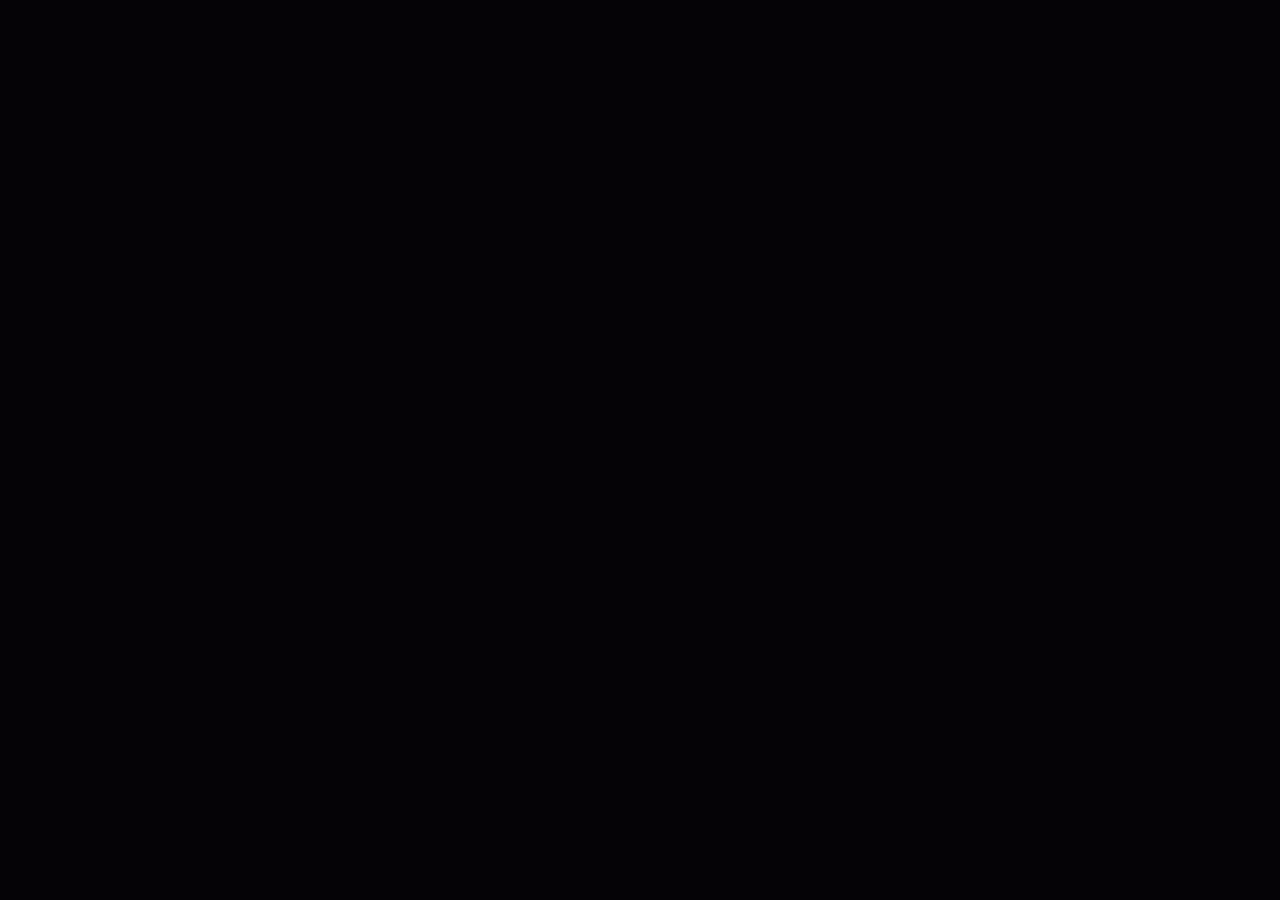
==== index.html @ a44e98d1 "feat: notifications push Firebase frontend" ====
<!DOCTYPE html>
<html lang="fr">
<head>
<meta charset="UTF-8">
<meta name="viewport" content="width=device-width, initial-scale=1.0, user-scalable=no">
<title>Mixte-Meet</title>
<meta name="theme-color" content="#E8317A">
<meta name="apple-mobile-web-app-capable" content="yes">
<meta name="apple-mobile-web-app-status-bar-style" content="black-translucent">
<meta name="apple-mobile-web-app-title" content="Mixte-Meet">
<meta name="application-name" content="Mixte-Meet">
<meta name="msapplication-TileColor" content="#E8317A">
<meta name="msapplication-TileImage" content="/icons/icon-144.png">

<!-- Open Graph / Partage réseaux sociaux -->
<meta property="og:type" content="website">
<meta property="og:title" content="Mixte-Meet — L'amour sans frontières">
<meta property="og:description" content="La plateforme de rencontre qui connecte l'Afrique avec le monde entier.">
<meta property="og:image" content="/icons/icon-512.png">
<meta name="twitter:card" content="summary_large_image">
<meta name="twitter:title" content="Mixte-Meet">
<meta name="twitter:image" content="/icons/icon-512.png">

<!-- Favicon -->
<link rel="icon" type="image/x-icon" href="/favicon.ico">
<link rel="icon" type="image/png" sizes="32x32" href="/icons/favicon-32.png">
<link rel="icon" type="image/png" sizes="16x16" href="/icons/favicon-16.png">
<link rel="apple-touch-icon" sizes="180x180" href="/icons/apple-touch.png">

<!-- PWA Manifest -->
<link rel="manifest" href="/manifest.json">
<link rel="preconnect" href="https://fonts.googleapis.com">
<link href="https://fonts.googleapis.com/css2?family=Playfair+Display:ital,wght@0,700;0,900;1,400&family=Outfit:wght@300;400;500;600;700&display=swap" rel="stylesheet">
<link rel="stylesheet" href="css/app.css?v=202604131226">
<link rel="stylesheet" href="css/components.css?v=202604131226">
</head>
<body>

  <!-- Loader -->
  <div id="app-loader">
    <div class="loader-logo">
      <svg width="56" height="56" viewBox="0 0 56 56" fill="none">
        <rect width="56" height="56" rx="16" fill="url(#lg)"/>
        <defs><linearGradient id="lg" x1="0" y1="0" x2="56" y2="56"><stop stop-color="#E8317A"/><stop offset="1" stop-color="#C41F65"/></linearGradient></defs>
        <path d="M28 36 C22 28, 8 26, 5 31 C2 36, 11 44, 23 39 C25.5 38, 27 37, 28 36Z" fill="white" opacity="0.9"/>
        <path d="M28 36 C24 30, 12 22, 8 25 C4 28, 10 38, 22 37 C25 37, 27 36.5, 28 36Z" fill="white" opacity="0.6"/>
        <path d="M28 36 C34 28, 48 26, 51 31 C54 36, 45 44, 33 39 C30.5 38, 29 37, 28 36Z" fill="black" opacity="0.85"/>
        <path d="M28 36 C32 30, 44 22, 48 25 C52 28, 46 38, 34 37 C31 37, 29 36.5, 28 36Z" fill="black" opacity="0.55"/>
        <ellipse cx="28" cy="36" rx="1.5" ry="3" fill="rgba(255,255,255,0.8)"/>
      </svg>
      <span>Mixte-Meet</span>
    </div>
    <div class="loader-spinner"></div>
  </div>

  <!-- Application -->
  <div id="app" class="hidden">

    <!-- Auth -->
    <div id="view-auth" class="view"></div>

    <!-- App -->
    <div id="view-app" class="view hidden">
      <nav class="bottom-nav" id="bottom-nav">
        <button class="nav-btn active" data-page="feed" onclick="App.navigate('feed')">
          <svg viewBox="0 0 24 24" fill="none" stroke="currentColor" stroke-width="2"><path d="M20.84 4.61a5.5 5.5 0 0 0-7.78 0L12 5.67l-1.06-1.06a5.5 5.5 0 0 0-7.78 7.78l1.06 1.06L12 21.23l7.78-7.78 1.06-1.06a5.5 5.5 0 0 0 0-7.78z"/></svg>
          <span>Découvrir</span>
        </button>
        <button class="nav-btn" data-page="matches" onclick="App.navigate('matches')">
          <svg viewBox="0 0 24 24" fill="none" stroke="currentColor" stroke-width="2"><path d="M21 15a2 2 0 0 1-2 2H7l-4 4V5a2 2 0 0 1 2-2h14a2 2 0 0 1 2 2z"/></svg>
          <span>Matchs</span>
          <span class="nav-badge hidden" id="badge-matches">0</span>
        </button>
        <button class="nav-btn" data-page="profile" onclick="App.navigate('profile')">
          <svg viewBox="0 0 24 24" fill="none" stroke="currentColor" stroke-width="2"><path d="M20 21v-2a4 4 0 0 0-4-4H8a4 4 0 0 0-4 4v2"/><circle cx="12" cy="7" r="4"/></svg>
          <span>Profil</span>
        </button>
        <button class="nav-btn" data-page="search" onclick="App.navigate('search')">
          <svg viewBox="0 0 24 24" fill="none" stroke="currentColor" stroke-width="2"><circle cx="11" cy="11" r="8"/><line x1="21" y1="21" x2="16.65" y2="16.65"/></svg>
          <span>Recherche</span>
        </button>
      </nav>

      <main id="main-content">
        <div id="page-feed"     class="page active"></div>
        <div id="page-matches"  class="page hidden"></div>
        <div id="page-chat"     class="page hidden"></div>
        <div id="page-profile"  class="page hidden"></div>
        <div id="page-settings" class="page hidden"></div>
        <div id="page-search"   class="page hidden"></div>
<div id="page-pricing" class="page hidden"></div>
      </main>
    </div>
  </div>

  <!-- Toast -->
  <div id="toast-container"></div>

  <!-- Modal -->
  <div id="modal-overlay" class="hidden" onclick="Modal.close()">
    <div id="modal-box" onclick="event.stopPropagation()">
      <div id="modal-content"></div>
    </div>
  </div>

  <!-- Scripts dans le bon ordre -->
  <script src="js/services/api.js?v=202604131226"></script>
  <script src="js/pages/search.js?v=202604131226"></script>
  <script src="js/services/auth.service.js?v=202604131226"></script>
  <script src="js/services/socket.js?v=202604131226"></script>
  <script src="js/utils.js?v=202604131226"></script>
  <script src="js/pages/auth.js?v=202604131226"></script>
  <script src="js/pages/feed.js?v=202604131226"></script>
  <script src="js/pages/matches.js?v=202604131226"></script>
  <script src="js/pages/chat.js?v=20260419"></script>
  <script src="js/pages/profile.js?v=202604131226"></script>
  <script src="js/pages/pricing.js?v=202604131226"></script>
  <script src="js/pages/videocall.js?v=20260418"></script>
  <script src="js/pages/voicemessage.js?v=20260418"></script>
  <script src="js/app.js?v=202604131226"></script>
</body>
</html>
---- css/app.css ----
/* ═══════════════════════════════════════════════
   MIXTE-MEET — CSS Principal
   app.css
═══════════════════════════════════════════════ */

:root {
  --pink:        #E8317A;
  --pink-light:  #FF6FAD;
  --pink-pale:   #FFF0F6;
  --pink-glow:   rgba(232,49,122,0.18);
  --black:       #0A080B;
  --dark:        #140F17;
  --charcoal:    #1E1723;
  --mid:         #2D2435;
  --surface:     #241C2B;
  --border:      rgba(255,255,255,0.08);
  --white:       #FFFFFF;
  --muted:       rgba(255,255,255,0.45);
  --text:        rgba(255,255,255,0.87);
  --gold:        #C9A84C;
  --green:       #22C55E;
  --red:         #EF4444;

  --radius-sm:   10px;
  --radius:      16px;
  --radius-lg:   24px;
  --radius-xl:   32px;

  --nav-h:       68px;
  --header-h:    60px;

  --ease:        cubic-bezier(0.22, 1, 0.36, 1);
  --ease-spring: cubic-bezier(0.34, 1.56, 0.64, 1);

  --shadow-pink: 0 8px 32px rgba(232,49,122,0.35);
  --shadow-lg:   0 20px 60px rgba(0,0,0,0.5);
}

*, *::before, *::after { box-sizing: border-box; margin: 0; padding: 0; }

html { height: 100%; }

body {
  height: 100%;
  font-family: 'Outfit', sans-serif;
  background: var(--dark);
  color: var(--text);
  -webkit-tap-highlight-color: transparent;
  -webkit-font-smoothing: antialiased;
}

/* Vue auth : scrollable */
#view-auth {
  min-height: 100%;
  overflow-y: auto;
  -webkit-overflow-scrolling: touch;
}

/* Vue app : fixe */
#view-app {
  height: 100%;
  overflow: hidden;
  display: flex;
  flex-direction: column;
}

/* ── LOADER ─────────────────────────────────── */
#app-loader {
  position: fixed;
  inset: 0;
  background: var(--dark);
  display: flex;
  flex-direction: column;
  align-items: center;
  justify-content: center;
  gap: 32px;
  z-index: 9999;
  transition: opacity 0.5s, transform 0.5s;
}
#app-loader.fade-out {
  opacity: 0;
  transform: scale(0.96);
  pointer-events: none;
}
.loader-logo {
  display: flex;
  flex-direction: column;
  align-items: center;
  gap: 12px;
}
.loader-logo span {
  font-family: 'Playfair Display', serif;
  font-size: 26px;
  font-weight: 700;
  color: var(--white);
}
.loader-spinner {
  width: 32px; height: 32px;
  border: 2.5px solid rgba(232,49,122,0.2);
  border-top-color: var(--pink);
  border-radius: 50%;
  animation: spin 0.8s linear infinite;
}
@keyframes spin { to { transform: rotate(360deg); } }

/* ── APP STRUCTURE ───────────────────────────── */
#app { height: 100%; }
.view { height: 100%; }
#view-auth { height: auto; min-height: 100%; overflow-y: auto; }
.hidden { display: none !important; }

#view-app {
  display: flex;
  flex-direction: column;
  height: 100%;
}

#main-content {
  flex: 1;
  overflow: hidden;
  position: relative;
}

.page {
  position: absolute;
  inset: 0;
  overflow-y: auto;
  overflow-x: hidden;
  -webkit-overflow-scrolling: touch;
  padding-bottom: var(--nav-h);
  animation: pageIn 0.3s var(--ease) both;
}
.page.hidden { display: none; }

@keyframes pageIn {
  from { opacity: 0; transform: translateY(8px); }
  to   { opacity: 1; transform: translateY(0); }
}

/* ── BOTTOM NAV ──────────────────────────────── */
.bottom-nav {
  height: var(--nav-h);
  background: rgba(20,15,23,0.95);
  backdrop-filter: blur(20px);
  -webkit-backdrop-filter: blur(20px);
  border-top: 1px solid var(--border);
  display: flex;
  align-items: stretch;
  padding: 0 8px;
  padding-bottom: env(safe-area-inset-bottom, 0);
  flex-shrink: 0;
  position: relative;
  z-index: 10;
}
.nav-btn {
  flex: 1;
  display: flex;
  flex-direction: column;
  align-items: center;
  justify-content: center;
  gap: 4px;
  background: none;
  border: none;
  cursor: pointer;
  color: var(--muted);
  transition: color 0.2s;
  padding: 8px;
  position: relative;
  border-radius: 12px;
}
.nav-btn svg { width: 22px; height: 22px; transition: transform 0.3s var(--ease-spring); }
.nav-btn span { font-size: 10px; font-weight: 500; letter-spacing: 0.3px; }
.nav-btn.active { color: var(--pink); }
.nav-btn.active svg { transform: scale(1.15); }
.nav-btn:active svg { transform: scale(0.9); }

.nav-badge {
  position: absolute;
  top: 6px; right: calc(50% - 18px);
  background: var(--pink);
  color: white;
  font-size: 9px;
  font-weight: 700;
  min-width: 16px; height: 16px;
  border-radius: 8px;
  display: flex; align-items: center; justify-content: center;
  padding: 0 4px;
}

/* ── PAGE HEADER ─────────────────────────────── */
.page-header {
  position: sticky;
  top: 0;
  height: var(--header-h);
  background: rgba(20,15,23,0.92);
  backdrop-filter: blur(20px);
  -webkit-backdrop-filter: blur(20px);
  border-bottom: 1px solid var(--border);
  display: flex;
  align-items: center;
  padding: 0 16px;
  gap: 12px;
  z-index: 5;
}
.page-header-title {
  font-family: 'Playfair Display', serif;
  font-size: 20px;
  font-weight: 700;
  flex: 1;
}
.page-header-logo {
  font-family: 'Playfair Display', serif;
  font-size: 20px;
  font-weight: 900;
  background: linear-gradient(135deg, var(--white), var(--pink-light));
  -webkit-background-clip: text;
  -webkit-text-fill-color: transparent;
  background-clip: text;
}
.header-btn {
  width: 38px; height: 38px;
  background: rgba(255,255,255,0.06);
  border: 1px solid var(--border);
  border-radius: 10px;
  display: flex; align-items: center; justify-content: center;
  cursor: pointer;
  font-size: 18px;
  transition: all 0.2s;
  color: var(--white);
  text-decoration: none;
  flex-shrink: 0;
}
.header-btn:active { transform: scale(0.92); background: rgba(255,255,255,0.1); }

/* ── TOAST ───────────────────────────────────── */
#toast-container {
  position: fixed;
  top: 20px; left: 50%;
  transform: translateX(-50%);
  z-index: 9998;
  display: flex;
  flex-direction: column;
  gap: 8px;
  width: min(360px, 90vw);
  pointer-events: none;
}
.toast {
  background: var(--surface);
  border: 1px solid var(--border);
  border-radius: 12px;
  padding: 12px 16px;
  font-size: 14px;
  font-weight: 500;
  display: flex;
  align-items: center;
  gap: 10px;
  box-shadow: 0 8px 24px rgba(0,0,0,0.4);
  animation: toastIn 0.4s var(--ease-spring) both;
  pointer-events: auto;
}
.toast.success { border-color: rgba(34,197,94,0.3); }
.toast.error   { border-color: rgba(239,68,68,0.3); }
.toast.info    { border-color: rgba(232,49,122,0.3); }
@keyframes toastIn { from { opacity:0; transform:translateY(-10px) scale(0.95); } to { opacity:1; transform:translateY(0) scale(1); } }
@keyframes toastOut { to { opacity:0; transform:translateY(-10px) scale(0.95); } }

/* ── MODAL ───────────────────────────────────── */
#modal-overlay {
  position: fixed;
  inset: 0;
  background: rgba(0,0,0,0.7);
  backdrop-filter: blur(8px);
  z-index: 500;
  display: flex;
  align-items: flex-end;
  justify-content: center;
  animation: fadeIn 0.25s;
}
#modal-box {
  background: var(--charcoal);
  border: 1px solid var(--border);
  border-radius: var(--radius-lg) var(--radius-lg) 0 0;
  width: 100%;
  max-width: 500px;
  max-height: 85vh;
  overflow-y: auto;
  animation: slideUp 0.35s var(--ease);
  padding-bottom: env(safe-area-inset-bottom, 16px);
}
@keyframes fadeIn  { from { opacity: 0; } }
@keyframes slideUp { from { transform: translateY(100%); } }

/* ── SCROLLBAR ───────────────────────────────── */
::-webkit-scrollbar { width: 4px; }
::-webkit-scrollbar-track { background: transparent; }
::-webkit-scrollbar-thumb { background: rgba(255,255,255,0.1); border-radius: 2px; }

/* ── MEDIA QUERIES ───────────────────────────── */
@media (min-width: 600px) {
  #app {
    max-width: 430px;
    margin: 0 auto;
    box-shadow: 0 0 80px rgba(0,0,0,0.8);
    border-left: 1px solid var(--border);
    border-right: 1px solid var(--border);
  }
  body { background: #050305; }
}

/* ── CONTINENT FILTER BUTTONS ─────────────────── */
.continent-btn {
  padding: 6px 14px;
  border-radius: 20px;
  border: none !important;
  outline: none !important;
  background: rgba(255,255,255,0.08);
  color: rgba(255,255,255,0.6);
  font-family: 'Outfit', sans-serif;
  font-size: 13px;
  font-weight: 500;
  cursor: pointer;
  white-space: nowrap;
  transition: all 0.2s;
  -webkit-appearance: none;
  appearance: none;
  box-shadow: none !important;
}
.continent-btn:focus {
  outline: none !important;
  border: none !important;
  box-shadow: none !important;
}
.continent-btn.active {
  background: linear-gradient(135deg, var(--pink), #C41F65);
  color: white;
  font-weight: 600;
}
---- css/components.css ----
/* ═══════════════════════════════════════════════
   MIXTE-MEET — CSS Composants
   components.css
═══════════════════════════════════════════════ */

/* ── BOUTONS ─────────────────────────────────── */
.btn {
  display: inline-flex;
  align-items: center;
  justify-content: center;
  gap: 8px;
  padding: 13px 24px;
  border-radius: 50px;
  font-family: 'Outfit', sans-serif;
  font-size: 15px;
  font-weight: 600;
  border: none;
  cursor: pointer;
  transition: all 0.25s var(--ease);
  text-decoration: none;
  white-space: nowrap;
  letter-spacing: 0.2px;
  -webkit-tap-highlight-color: transparent;
}
.btn:active { transform: scale(0.96); }
.btn-full { width: 100%; }

.btn-primary {
  background: linear-gradient(135deg, var(--pink) 0%, #C41F65 100%);
  color: var(--white);
  box-shadow: var(--shadow-pink);
}
.btn-primary:hover { box-shadow: 0 12px 40px rgba(232,49,122,0.5); transform: translateY(-1px); }

.btn-secondary {
  background: rgba(255,255,255,0.07);
  color: var(--white);
  border: 1px solid var(--border);
  backdrop-filter: blur(10px);
}
.btn-secondary:hover { background: rgba(255,255,255,0.12); }

.btn-ghost {
  background: transparent;
  color: var(--pink);
  font-weight: 500;
  padding: 10px 16px;
}

.btn-icon {
  width: 50px; height: 50px;
  padding: 0;
  border-radius: 50%;
  font-size: 20px;
}
.btn-icon-lg {
  width: 64px; height: 64px;
  font-size: 26px;
  box-shadow: var(--shadow-lg);
}

.btn-dislike { background: rgba(255,255,255,0.07); border: 1.5px solid rgba(255,255,255,0.12); color: white; }
.btn-like    { background: linear-gradient(135deg, var(--pink), #C41F65); box-shadow: var(--shadow-pink); }
.btn-super   { background: linear-gradient(135deg, #F59E0B, #D97706); box-shadow: 0 8px 28px rgba(245,158,11,0.4); }

.btn-dislike:active { transform: scale(0.88) rotate(-8deg); }
.btn-like:active    { transform: scale(0.88) rotate(8deg); }
.btn-super:active   { transform: scale(0.88); }

/* ── INPUTS ──────────────────────────────────── */
.input-group {
  display: flex;
  flex-direction: column;
  gap: 6px;
}
.input-label {
  font-size: 13px;
  font-weight: 500;
  color: var(--muted);
  letter-spacing: 0.3px;
}
.input-field {
  width: 100%;
  padding: 14px 16px;
  background: rgba(255,255,255,0.05);
  border: 1.5px solid var(--border);
  border-radius: var(--radius-sm);
  color: var(--white);
  font-family: 'Outfit', sans-serif;
  font-size: 15px;
  outline: none;
  transition: border-color 0.2s, background 0.2s;
  -webkit-appearance: none;
}
.input-field::placeholder { color: rgba(255,255,255,0.25); }
.input-field:focus {
  border-color: rgba(232,49,122,0.6);
  background: rgba(232,49,122,0.05);
}
.input-field.error { border-color: rgba(239,68,68,0.6); }

.input-icon-wrap { position: relative; }
.input-icon-wrap .input-field { padding-left: 42px; }
.input-icon-wrap .input-icon {
  position: absolute;
  left: 14px; top: 50%;
  transform: translateY(-50%);
  font-size: 17px;
  pointer-events: none;
}

.input-error {
  font-size: 12px;
  color: var(--red);
  margin-top: 4px;
}

select.input-field option { background: var(--charcoal); }

/* ── CARTES PROFIL ───────────────────────────── */
.profile-card {
  position: relative;
  border-radius: var(--radius-xl);
  overflow: hidden;
  background: var(--charcoal);
  border: 1px solid var(--border);
  user-select: none;
  touch-action: none;
  will-change: transform;
  transition: box-shadow 0.2s;
}
.profile-card-photo {
  width: 100%;
  aspect-ratio: 3/4;
  object-fit: cover;
  display: block;
  background: linear-gradient(135deg, #2D1F38, #7B3F6E, var(--pink));
}
.profile-card-photo-placeholder {
  width: 100%;
  aspect-ratio: 3/4;
  background: linear-gradient(160deg, #2D1F38 0%, #4A2060 40%, #7B3F6E 100%);
  display: flex;
  align-items: center;
  justify-content: center;
  font-size: 80px;
}
.profile-card-overlay {
  position: absolute;
  bottom: 0; left: 0; right: 0;
  background: linear-gradient(0deg, rgba(0,0,0,0.9) 0%, rgba(0,0,0,0.4) 60%, transparent 100%);
  padding: 24px 20px 20px;
}
.profile-card-name {
  font-family: 'Playfair Display', serif;
  font-size: 26px;
  font-weight: 700;
  margin-bottom: 4px;
}
.profile-card-meta {
  font-size: 14px;
  color: rgba(255,255,255,0.75);
  display: flex;
  align-items: center;
  gap: 8px;
  flex-wrap: wrap;
}
.profile-card-badge {
  background: rgba(232,49,122,0.25);
  border: 1px solid rgba(232,49,122,0.4);
  color: var(--pink-light);
  font-size: 11px;
  padding: 2px 8px;
  border-radius: 20px;
  font-weight: 500;
}

/* Indicateurs de swipe */
.swipe-label {
  position: absolute;
  top: 24px;
  padding: 8px 16px;
  border-radius: 8px;
  font-size: 22px;
  font-weight: 900;
  letter-spacing: 2px;
  border: 3px solid;
  opacity: 0;
  transition: opacity 0.1s;
  transform: rotate(-8deg);
  pointer-events: none;
}
.swipe-label.like  { right: 20px; color: var(--pink); border-color: var(--pink); transform: rotate(8deg); }
.swipe-label.nope  { left: 20px;  color: var(--red);  border-color: var(--red); }

/* ── MATCH CARD (liste) ──────────────────────── */
.match-item {
  display: flex;
  align-items: center;
  gap: 14px;
  padding: 14px 16px;
  cursor: pointer;
  transition: background 0.15s;
  border-radius: var(--radius-sm);
}
.match-item:active { background: rgba(255,255,255,0.04); }
.match-avatar {
  position: relative;
  width: 56px; height: 56px;
  border-radius: 50%;
  overflow: visible;
  flex-shrink: 0;
}
.match-avatar > div:first-child {
  width: 56px; height: 56px;
  border-radius: 50%;
  overflow: hidden;
}
.match-avatar img, .match-avatar-emoji {
  width: 100%; height: 100%;
  object-fit: cover;
  display: flex; align-items: center; justify-content: center;
  font-size: 32px;
  background: linear-gradient(135deg, #2D1F38, var(--pink));
}
.match-online-dot {
  position: absolute;
  bottom: 2px; right: 2px;
  width: 12px; height: 12px;
  background: var(--green);
  border: 2px solid var(--dark);
  border-radius: 50%;
}
.match-info { flex: 1; overflow: hidden; }
.match-name { font-size: 15px; font-weight: 600; margin-bottom: 3px; }
.match-preview { font-size: 13px; color: var(--muted); white-space: nowrap; overflow: hidden; text-overflow: ellipsis; }
.match-time { font-size: 11px; color: rgba(255,255,255,0.3); flex-shrink: 0; text-align: right; }
.match-unread-badge {
  background: var(--pink);
  color: white;
  font-size: 11px;
  font-weight: 700;
  min-width: 20px; height: 20px;
  border-radius: 10px;
  display: flex; align-items: center; justify-content: center;
  padding: 0 5px;
  flex-shrink: 0;
}

/* ── CHAT ────────────────────────────────────── */
.chat-messages {
  flex: 1;
  overflow-y: auto;
  padding: 16px;
  display: flex;
  flex-direction: column;
  gap: 10px;
}
.chat-message {
  display: flex;
  gap: 8px;
  max-width: 80%;
  animation: msgIn 0.3s var(--ease-spring) both;
}
@keyframes msgIn { from { opacity:0; transform:translateY(8px) scale(0.97); } }
.chat-message.sent  { align-self: flex-end; flex-direction: row-reverse; }
.chat-message.recv  { align-self: flex-start; }
.msg-avatar { width: 28px; height: 28px; border-radius: 50%; font-size: 16px; flex-shrink: 0; display: flex; align-items: center; justify-content: center; }
.msg-bubble {
  padding: 10px 14px;
  border-radius: 18px;
  font-size: 14px;
  line-height: 1.5;
  word-break: break-word;
}
.chat-message.sent  .msg-bubble { background: var(--pink); color: white; border-bottom-right-radius: 4px; }
.chat-message.recv  .msg-bubble { background: var(--surface); border: 1px solid var(--border); border-bottom-left-radius: 4px; }
.msg-time { font-size: 10px; color: rgba(255,255,255,0.3); margin-top: 4px; text-align: right; }
.chat-message.recv .msg-time { text-align: left; }

.chat-input-bar {
  display: flex;
  align-items: flex-end;
  gap: 10px;
  padding: 12px 14px;
  padding-bottom: max(12px, env(safe-area-inset-bottom));
  background: rgba(20,15,23,0.95);
  backdrop-filter: blur(20px);
  border-top: 1px solid var(--border);
  flex-shrink: 0;
}
.chat-input-field {
  flex: 1;
  padding: 11px 16px;
  background: var(--surface);
  border: 1.5px solid var(--border);
  border-radius: 22px;
  color: var(--white);
  font-family: 'Outfit', sans-serif;
  font-size: 14px;
  outline: none;
  resize: none;
  max-height: 120px;
  transition: border-color 0.2s;
}
.chat-input-field:focus { border-color: rgba(232,49,122,0.5); }
.chat-send-btn {
  width: 42px; height: 42px;
  background: var(--pink);
  border: none;
  border-radius: 50%;
  color: white;
  font-size: 18px;
  cursor: pointer;
  display: flex; align-items: center; justify-content: center;
  flex-shrink: 0;
  transition: all 0.2s;
  box-shadow: 0 4px 14px rgba(232,49,122,0.4);
}
.chat-send-btn:active { transform: scale(0.9); }
.typing-indicator {
  display: flex; align-items: center; gap: 4px;
  padding: 10px 14px;
  background: var(--surface);
  border: 1px solid var(--border);
  border-radius: 18px;
  width: fit-content;
}
.typing-dot { width: 6px; height: 6px; background: var(--muted); border-radius: 50%; animation: typingBounce 1.2s infinite; }
.typing-dot:nth-child(2) { animation-delay: 0.2s; }
.typing-dot:nth-child(3) { animation-delay: 0.4s; }
@keyframes typingBounce { 0%,60%,100%{ transform:translateY(0); } 30%{ transform:translateY(-5px); } }

/* ── BADGES ──────────────────────────────────── */
.badge { display: inline-flex; align-items: center; gap: 4px; padding: 3px 10px; border-radius: 20px; font-size: 11px; font-weight: 600; }
.badge-verified { background: rgba(34,197,94,0.15); color: #4ADE80; }
.badge-premium  { background: rgba(201,168,76,0.15); color: var(--gold); }
.badge-pink     { background: rgba(232,49,122,0.15); color: var(--pink-light); }
.badge-online   { background: rgba(34,197,94,0.15); color: #4ADE80; }

/* ── SÉPARATEUR ──────────────────────────────── */
.divider {
  display: flex; align-items: center; gap: 14px;
  color: rgba(255,255,255,0.2); font-size: 12px;
  margin: 8px 0;
}
.divider::before, .divider::after { content:''; flex:1; height:1px; background: var(--border); }

/* ── PROFIL AVATAR ───────────────────────────── */
.avatar-upload {
  position: relative;
  width: 100px; height: 100px;
  margin: 0 auto;
  cursor: pointer;
}
.avatar-img {
  width: 100%; height: 100%;
  border-radius: 50%;
  object-fit: cover;
  border: 3px solid rgba(232,49,122,0.4);
  background: var(--surface);
  display: flex; align-items: center; justify-content: center;
  font-size: 48px;
}
.avatar-edit-btn {
  position: absolute;
  bottom: 0; right: 0;
  width: 30px; height: 30px;
  background: var(--pink);
  border-radius: 50%;
  display: flex; align-items: center; justify-content: center;
  font-size: 14px;
  border: 2px solid var(--dark);
}

/* ── STAT CARDS ──────────────────────────────── */
.stat-cards {
  display: grid;
  grid-template-columns: repeat(3, 1fr);
  gap: 10px;
}
.stat-card {
  background: var(--surface);
  border: 1px solid var(--border);
  border-radius: var(--radius-sm);
  padding: 14px 10px;
  text-align: center;
}
.stat-card-n { font-family: 'Playfair Display', serif; font-size: 24px; font-weight: 700; color: var(--pink); }
.stat-card-l { font-size: 11px; color: var(--muted); margin-top: 3px; }

/* ── SECTION TITLE ───────────────────────────── */
.section-head { padding: 20px 16px 12px; }
.section-head h3 { font-size: 16px; font-weight: 600; }
.section-head p  { font-size: 13px; color: var(--muted); margin-top: 3px; }

/* ── SWITCH TOGGLE ───────────────────────────── */
.toggle-row {
  display: flex;
  align-items: center;
  justify-content: space-between;
  padding: 14px 0;
  border-bottom: 1px solid var(--border);
}
.toggle-label { font-size: 14px; font-weight: 500; }
.toggle-desc  { font-size: 12px; color: var(--muted); margin-top: 2px; }
.toggle {
  width: 44px; height: 26px;
  background: var(--surface);
  border: 1.5px solid var(--border);
  border-radius: 13px;
  cursor: pointer;
  position: relative;
  transition: all 0.3s;
  flex-shrink: 0;
}
.toggle.on { background: var(--pink); border-color: var(--pink); }
.toggle::after {
  content:'';
  position: absolute;
  width: 18px; height: 18px;
  background: white;
  border-radius: 50%;
  top: 3px; left: 3px;
  transition: transform 0.3s var(--ease-spring);
  box-shadow: 0 2px 6px rgba(0,0,0,0.3);
}
.toggle.on::after { transform: translateX(18px); }

/* ── SETTINGS ROW ────────────────────────────── */
.settings-row {
  display: flex;
  align-items: center;
  gap: 14px;
  padding: 16px;
  cursor: pointer;
  transition: background 0.15s;
  border-radius: var(--radius-sm);
}
.settings-row:active { background: rgba(255,255,255,0.04); }
.settings-icon { font-size: 20px; width: 28px; text-align: center; flex-shrink: 0; }
.settings-text { flex: 1; }
.settings-text span { font-size: 15px; font-weight: 500; display: block; }
.settings-text small { font-size: 12px; color: var(--muted); }
.settings-arrow { color: var(--muted); font-size: 18px; }

/* ── EMPTY STATE ─────────────────────────────── */
.empty-state {
  display: flex;
  flex-direction: column;
  align-items: center;
  justify-content: center;
  padding: 60px 32px;
  text-align: center;
  gap: 14px;
}
.empty-state-icon { font-size: 56px; opacity: 0.6; }
.empty-state h3 { font-family: 'Playfair Display', serif; font-size: 20px; font-weight: 700; }
.empty-state p  { font-size: 14px; color: var(--muted); line-height: 1.6; }

/* ── FILTER CHIP ─────────────────────────────── */
.filter-chips { display: flex; gap: 8px; overflow-x: auto; padding: 0 16px 8px; scrollbar-width: none; }
.filter-chips::-webkit-scrollbar { display: none; }
.filter-chip {
  padding: 7px 16px;
  border-radius: 20px;
  font-size: 13px;
  font-weight: 500;
  border: 1.5px solid var(--border);
  background: transparent;
  color: var(--muted);
  cursor: pointer;
  white-space: nowrap;
  transition: all 0.2s;
  flex-shrink: 0;
}
.filter-chip.active {
  background: rgba(232,49,122,0.15);
  border-color: rgba(232,49,122,0.4);
  color: var(--pink-light);
}

/* ── COUNTRY FLAG ────────────────────────────── */
.flag { font-size: 16px; line-height: 1; }

/* ── PROGRESS BAR ────────────────────────────── */
.progress-bar { width: 100%; height: 4px; background: var(--border); border-radius: 2px; overflow: hidden; }
.progress-bar-fill { height: 100%; background: linear-gradient(90deg, var(--pink), var(--pink-light)); border-radius: 2px; transition: width 0.5s var(--ease); }

/* ── ONBOARDING STEP ─────────────────────────── */
.onboarding-step {
  min-height: 100vh;
  display: flex;
  flex-direction: column;
  padding: 0 0 24px;
}
.onboarding-content {
  flex: 1;
  padding: 32px 24px;
  overflow-y: auto;
}
.onboarding-title {
  font-family: 'Playfair Display', serif;
  font-size: 28px;
  font-weight: 700;
  line-height: 1.2;
  margin-bottom: 8px;
}
.onboarding-title em { font-style: italic; color: var(--pink-light); }
.onboarding-desc { font-size: 15px; color: var(--muted); line-height: 1.6; margin-bottom: 32px; }

.option-grid { display: grid; grid-template-columns: repeat(2, 1fr); gap: 10px; }
.option-card {
  padding: 16px 14px;
  background: var(--surface);
  border: 1.5px solid var(--border);
  border-radius: var(--radius);
  cursor: pointer;
  transition: all 0.2s;
  text-align: center;
}
.option-card:active { transform: scale(0.97); }
.option-card.selected { background: rgba(232,49,122,0.12); border-color: rgba(232,49,122,0.5); }
.option-card-icon { font-size: 28px; margin-bottom: 8px; }
.option-card-label { font-size: 14px; font-weight: 500; }

.match-name { font-size:15px; font-weight:600; color:white !important; }
.match-preview { font-size:13px; color:var(--muted); }
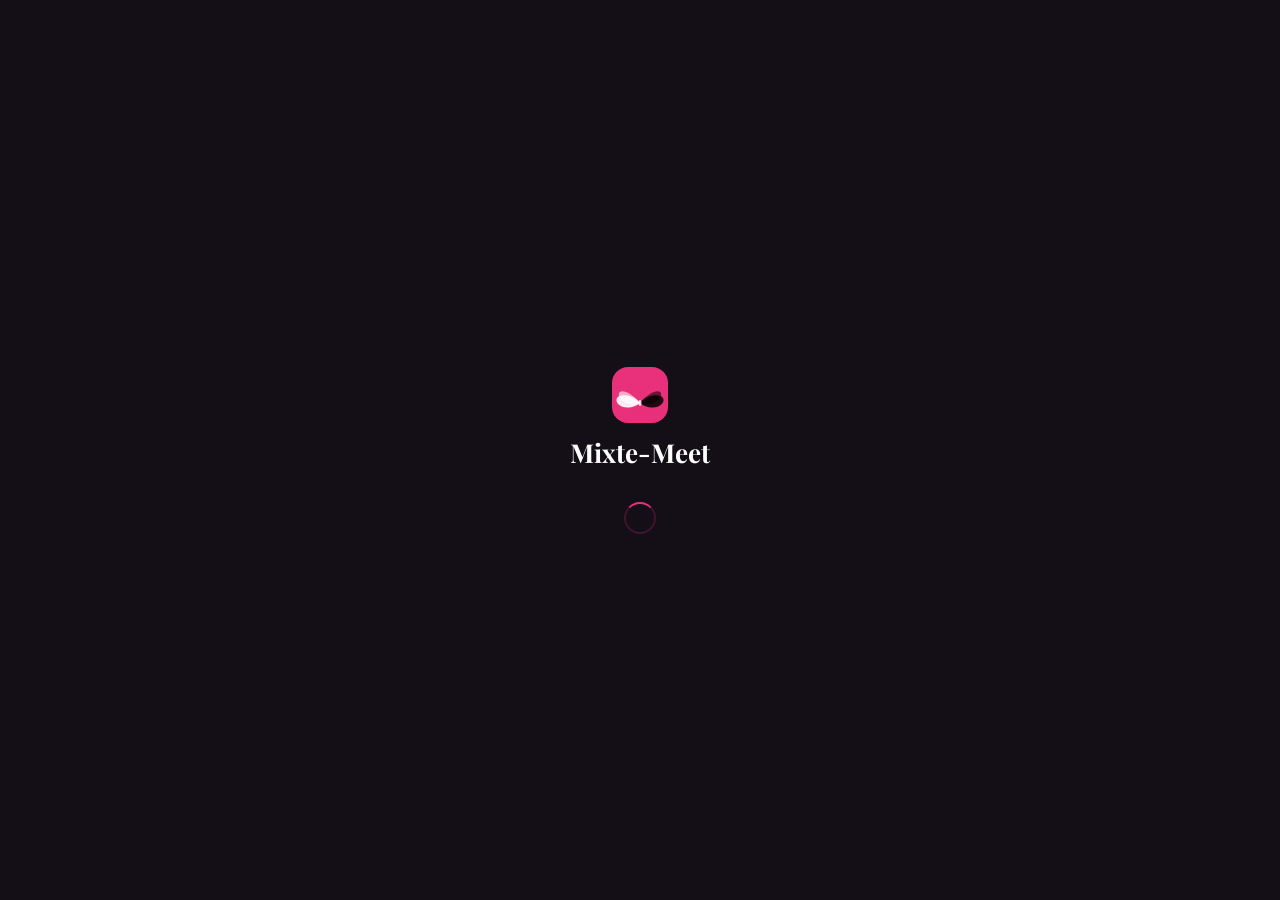
==== commit 9729cf04: "fix: index.html complet - stories, menu drawer, versions cache" ====
--- a/index.html
+++ b/index.html
@@ -11,8 +11,6 @@
 <meta name="application-name" content="Mixte-Meet">
 <meta name="msapplication-TileColor" content="#E8317A">
 <meta name="msapplication-TileImage" content="/icons/icon-144.png">
-
-<!-- Open Graph / Partage réseaux sociaux -->
 <meta property="og:type" content="website">
 <meta property="og:title" content="Mixte-Meet — L'amour sans frontières">
 <meta property="og:description" content="La plateforme de rencontre qui connecte l'Afrique avec le monde entier.">
@@ -20,23 +18,18 @@
 <meta name="twitter:card" content="summary_large_image">
 <meta name="twitter:title" content="Mixte-Meet">
 <meta name="twitter:image" content="/icons/icon-512.png">
-
-<!-- Favicon -->
 <link rel="icon" type="image/x-icon" href="/favicon.ico">
 <link rel="icon" type="image/png" sizes="32x32" href="/icons/favicon-32.png">
 <link rel="icon" type="image/png" sizes="16x16" href="/icons/favicon-16.png">
 <link rel="apple-touch-icon" sizes="180x180" href="/icons/apple-touch.png">
-
-<!-- PWA Manifest -->
 <link rel="manifest" href="/manifest.json">
 <link rel="preconnect" href="https://fonts.googleapis.com">
 <link href="https://fonts.googleapis.com/css2?family=Playfair+Display:ital,wght@0,700;0,900;1,400&family=Outfit:wght@300;400;500;600;700&display=swap" rel="stylesheet">
-<link rel="stylesheet" href="css/app.css?v=202604131226">
-<link rel="stylesheet" href="css/components.css?v=202604131226">
+<link rel="stylesheet" href="css/app.css?v=202604301500">
+<link rel="stylesheet" href="css/components.css?v=202604301500">
 </head>
 <body>
 
-  <!-- Loader -->
   <div id="app-loader">
     <div class="loader-logo">
       <svg width="56" height="56" viewBox="0 0 56 56" fill="none">
@@ -53,13 +46,10 @@
     <div class="loader-spinner"></div>
   </div>
 
-  <!-- Application -->
   <div id="app" class="hidden">
 
-    <!-- Auth -->
     <div id="view-auth" class="view"></div>
 
-    <!-- App -->
     <div id="view-app" class="view hidden">
       <nav class="bottom-nav" id="bottom-nav">
         <button class="nav-btn active" data-page="feed" onclick="App.navigate('feed')">
@@ -79,7 +69,40 @@
           <svg viewBox="0 0 24 24" fill="none" stroke="currentColor" stroke-width="2"><circle cx="11" cy="11" r="8"/><line x1="21" y1="21" x2="16.65" y2="16.65"/></svg>
           <span>Recherche</span>
         </button>
+        <button class="nav-btn" onclick="App.openMenu()">
+          <svg viewBox="0 0 24 24" fill="none" stroke="currentColor" stroke-width="2"><line x1="3" y1="6" x2="21" y2="6"/><line x1="3" y1="12" x2="21" y2="12"/><line x1="3" y1="18" x2="21" y2="18"/></svg>
+          <span>Menu</span>
+        </button>
       </nav>
+
+      <!-- DRAWER MENU -->
+      <div id="app-drawer-overlay" onclick="App.closeMenu()" style="display:none;position:fixed;inset:0;background:rgba(0,0,0,0.6);z-index:200;"></div>
+      <div id="app-drawer" style="display:none;position:fixed;top:0;right:0;width:80%;max-width:320px;height:100%;background:#1A0A14;z-index:201;overflow-y:auto;padding:0 0 40px;">
+        <div style="padding:24px 20px 16px;border-bottom:1px solid rgba(255,255,255,0.07);display:flex;align-items:center;gap:12px;">
+          <span style="font-size:28px;">🦋</span>
+          <span style="font-family:'Playfair Display',serif;font-size:20px;font-weight:700;color:white;">Mixte-Meet</span>
+          <button onclick="App.closeMenu()" style="margin-left:auto;background:none;border:none;color:white;font-size:24px;cursor:pointer;">✕</button>
+        </div>
+        <div style="padding:16px 20px;">
+          <div style="font-size:11px;color:rgba(255,255,255,0.3);text-transform:uppercase;letter-spacing:1px;margin-bottom:12px;">Navigation</div>
+          <a onclick="App.navigate('feed');App.closeMenu()" style="display:flex;align-items:center;gap:12px;padding:12px 0;border-bottom:1px solid rgba(255,255,255,0.05);cursor:pointer;color:white;text-decoration:none;font-size:14px;">🏠 Accueil</a>
+          <a onclick="App.navigate('matches');App.closeMenu()" style="display:flex;align-items:center;gap:12px;padding:12px 0;border-bottom:1px solid rgba(255,255,255,0.05);cursor:pointer;color:white;text-decoration:none;font-size:14px;">💞 Mes Matchs</a>
+          <a onclick="App.navigate('search');App.closeMenu()" style="display:flex;align-items:center;gap:12px;padding:12px 0;border-bottom:1px solid rgba(255,255,255,0.05);cursor:pointer;color:white;text-decoration:none;font-size:14px;">🔍 Recherche</a>
+          <a onclick="App.navigate('profile');App.closeMenu()" style="display:flex;align-items:center;gap:12px;padding:12px 0;border-bottom:1px solid rgba(255,255,255,0.05);cursor:pointer;color:white;text-decoration:none;font-size:14px;">👤 Mon Profil</a>
+          <a onclick="App.navigate('pricing');App.closeMenu()" style="display:flex;align-items:center;gap:12px;padding:12px 0;border-bottom:1px solid rgba(255,255,255,0.05);cursor:pointer;color:white;text-decoration:none;font-size:14px;">⭐ Premium</a>
+        </div>
+        <div style="padding:16px 20px;">
+          <div style="font-size:11px;color:rgba(255,255,255,0.3);text-transform:uppercase;letter-spacing:1px;margin-bottom:12px;">Légal</div>
+          <a href="/cgu.html" style="display:flex;align-items:center;gap:12px;padding:12px 0;border-bottom:1px solid rgba(255,255,255,0.05);color:rgba(255,255,255,0.7);text-decoration:none;font-size:14px;">📋 Conditions d'utilisation</a>
+          <a href="/confidentialite.html" style="display:flex;align-items:center;gap:12px;padding:12px 0;border-bottom:1px solid rgba(255,255,255,0.05);color:rgba(255,255,255,0.7);text-decoration:none;font-size:14px;">🔒 Politique de confidentialité</a>
+          <a href="/mentions.html" style="display:flex;align-items:center;gap:12px;padding:12px 0;border-bottom:1px solid rgba(255,255,255,0.05);color:rgba(255,255,255,0.7);text-decoration:none;font-size:14px;">📄 Mentions légales</a>
+          <a href="mailto:contact@mixte-meet.fr" style="display:flex;align-items:center;gap:12px;padding:12px 0;border-bottom:1px solid rgba(255,255,255,0.05);color:rgba(255,255,255,0.7);text-decoration:none;font-size:14px;">✉️ Nous contacter</a>
+        </div>
+        <div style="padding:16px 20px;margin-top:8px;">
+          <button onclick="App.logout();App.closeMenu()" style="width:100%;padding:14px;border-radius:50px;background:rgba(239,68,68,0.15);border:1px solid rgba(239,68,68,0.3);color:#EF4444;font-size:14px;font-weight:600;cursor:pointer;">🚪 Se déconnecter</button>
+        </div>
+        <div style="text-align:center;padding:16px;font-size:11px;color:rgba(255,255,255,0.2);">© 2026 Mixte-Meet 🦋</div>
+      </div>
 
       <main id="main-content">
         <div id="page-feed"     class="page active"></div>
@@ -88,45 +111,42 @@
         <div id="page-profile"  class="page hidden"></div>
         <div id="page-settings" class="page hidden"></div>
         <div id="page-search"   class="page hidden"></div>
-<div id="page-pricing" class="page hidden"></div>
+        <div id="page-pricing"  class="page hidden"></div>
       </main>
     </div>
   </div>
 
-  <!-- Toast -->
   <div id="toast-container"></div>
 
-  <!-- Modal -->
   <div id="modal-overlay" class="hidden" onclick="Modal.close()">
     <div id="modal-box" onclick="event.stopPropagation()">
       <div id="modal-content"></div>
     </div>
   </div>
 
-  <!-- Scripts dans le bon ordre -->
-  <script src="js/services/api.js?v=202604131226"></script>
-  <script src="js/pages/search.js?v=202604131226"></script>
-  <script src="js/services/auth.service.js?v=202604131226"></script>
-  <script src="js/services/socket.js?v=202604131226"></script>
-  <script src="js/utils.js?v=202604131226"></script>
-  <script src="js/pages/auth.js?v=202604131226"></script>
-  <script src="js/pages/feed.js?v=202604131226"></script>
-  <script src="js/pages/matches.js?v=202604131226"></script>
-  <script src="js/pages/chat.js?v=20260419"></script>
-  <script src="js/pages/profile.js?v=202604131226"></script>
-  <script src="js/pages/pricing.js?v=202604131226"></script>
-  <script src="js/pages/videocall.js?v=20260418"></script>
-  <script src="js/pages/voicemessage.js?v=20260418"></script>
-  <script src="js/app.js?v=202604131226"></script>
+  <script src="js/services/push.service.js?v=202604301500"></script>
+  <script src="js/services/api.js?v=202604301500"></script>
+  <script src="js/services/auth.service.js?v=202604301500"></script>
+  <script src="js/services/socket.js?v=202604301500"></script>
+  <script src="js/utils.js?v=202604301500"></script>
+  <script src="js/pages/auth.js?v=202604301500"></script>
+  <script src="js/pages/stories.js?v=202604301500"></script>
+  <script src="js/pages/feed.js?v=202604301500"></script>
+  <script src="js/pages/search.js?v=202604301500"></script>
+  <script src="js/pages/matches.js?v=202604301500"></script>
+  <script src="js/pages/chat.js?v=202604301500"></script>
+  <script src="js/pages/profile.js?v=202604301500"></script>
+  <script src="js/pages/pricing.js?v=202604301500"></script>
+  <script src="js/pages/videocall.js?v=202604301500"></script>
+  <script src="js/pages/voicemessage.js?v=202604301500"></script>
+  <script src="js/app.js?v=202604301500"></script>
+
+  <script>
+  if ("serviceWorker" in navigator) {
+    navigator.serviceWorker.register("/firebase-messaging-sw.js")
+      .then(reg => console.log("SW enregistre:", reg.scope))
+      .catch(err => console.log("SW erreur:", err));
+  }
+  </script>
 </body>
-</html>
-
-
-
-
-
-
-
-
-
-
+</html>
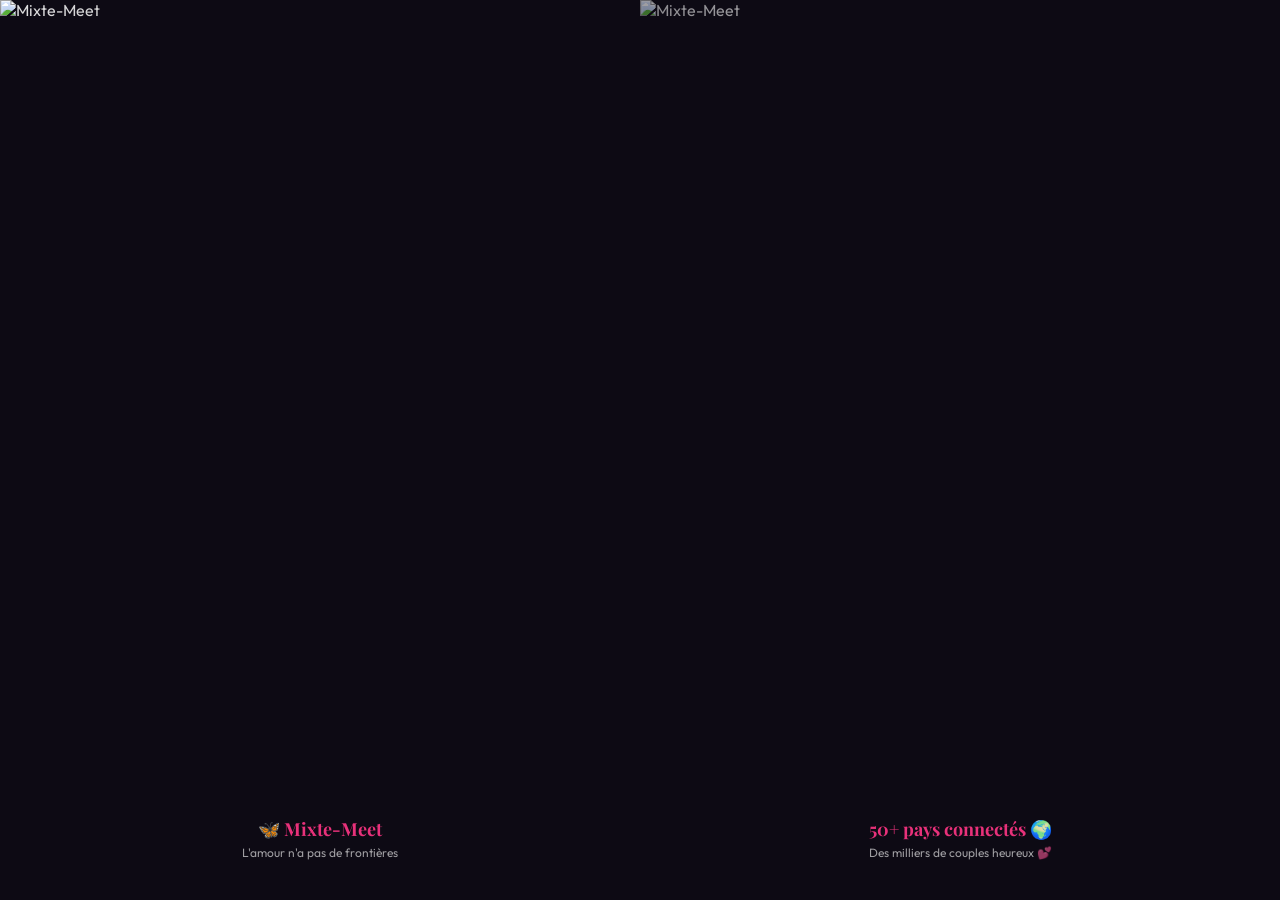
==== commit e640acff: "feat: sidebars desktop avec diaporama couples" ====
--- a/index.html
+++ b/index.html
@@ -25,8 +25,23 @@
 <link rel="manifest" href="/manifest.json">
 <link rel="preconnect" href="https://fonts.googleapis.com">
 <link href="https://fonts.googleapis.com/css2?family=Playfair+Display:ital,wght@0,700;0,900;1,400&family=Outfit:wght@300;400;500;600;700&display=swap" rel="stylesheet">
-<link rel="stylesheet" href="css/app.css?v=202604301500">
+<link rel="stylesheet" href="css/app.css?v=202605041200">
 <link rel="stylesheet" href="css/components.css?v=202604301500">
+<style>
+*{box-sizing:border-box;}
+#desktop-wrapper{display:flex;min-height:100vh;background:#0D0A14;justify-content:center;align-items:stretch;}
+.desktop-sidebar{flex:1;position:relative;overflow:hidden;background:#0D0A14;min-height:100vh;}
+.desktop-sidebar img.slide{position:absolute;inset:0;width:100%;height:100%;object-fit:cover;object-position:center top;opacity:0;transition:opacity 1.5s ease;}
+.desktop-sidebar img.slide.active{opacity:1;}
+.sidebar-overlay{position:absolute;inset:0;z-index:2;pointer-events:none;}
+#sidebar-left .sidebar-overlay{background:linear-gradient(to right,transparent,rgba(13,10,20,0.4));}
+#sidebar-right .sidebar-overlay{background:linear-gradient(to left,transparent,rgba(13,10,20,0.4));}
+.sidebar-brand{position:absolute;bottom:40px;left:0;right:0;text-align:center;z-index:3;pointer-events:none;padding:0 16px;}
+.sidebar-brand strong{font-family:'Playfair Display',serif;font-size:18px;color:#E8317A;display:block;}
+.sidebar-brand p{font-family:'Outfit',sans-serif;font-size:12px;color:rgba(255,255,255,0.6);margin:4px 0 0;}
+#app{flex:0 0 480px;max-width:480px;width:100%;position:relative;z-index:10;box-shadow:0 0 80px rgba(0,0,0,0.9);}
+@media(max-width:960px){.desktop-sidebar{display:none;}#app{flex:1;max-width:100%;}#desktop-wrapper{display:block;}}
+</style>
 </head>
 <body>
 
@@ -46,78 +61,96 @@
     <div class="loader-spinner"></div>
   </div>
 
-  <div id="app" class="hidden">
-
-    <div id="view-auth" class="view"></div>
-
-    <div id="view-app" class="view hidden">
-      <nav class="bottom-nav" id="bottom-nav">
-        <button class="nav-btn active" data-page="feed" onclick="App.navigate('feed')">
-          <svg viewBox="0 0 24 24" fill="none" stroke="currentColor" stroke-width="2"><path d="M20.84 4.61a5.5 5.5 0 0 0-7.78 0L12 5.67l-1.06-1.06a5.5 5.5 0 0 0-7.78 7.78l1.06 1.06L12 21.23l7.78-7.78 1.06-1.06a5.5 5.5 0 0 0 0-7.78z"/></svg>
-          <span>Découvrir</span>
-        </button>
-        <button class="nav-btn" data-page="matches" onclick="App.navigate('matches')">
-          <svg viewBox="0 0 24 24" fill="none" stroke="currentColor" stroke-width="2"><path d="M21 15a2 2 0 0 1-2 2H7l-4 4V5a2 2 0 0 1 2-2h14a2 2 0 0 1 2 2z"/></svg>
-          <span>Matchs</span>
-          <span class="nav-badge hidden" id="badge-matches">0</span>
-        </button>
-        <button class="nav-btn" data-page="profile" onclick="App.navigate('profile')">
-          <svg viewBox="0 0 24 24" fill="none" stroke="currentColor" stroke-width="2"><path d="M20 21v-2a4 4 0 0 0-4-4H8a4 4 0 0 0-4 4v2"/><circle cx="12" cy="7" r="4"/></svg>
-          <span>Profil</span>
-        </button>
-        <button class="nav-btn" data-page="search" onclick="App.navigate('search')">
-          <svg viewBox="0 0 24 24" fill="none" stroke="currentColor" stroke-width="2"><circle cx="11" cy="11" r="8"/><line x1="21" y1="21" x2="16.65" y2="16.65"/></svg>
-          <span>Recherche</span>
-        </button>
-        <button class="nav-btn" onclick="App.openMenu()">
-          <svg viewBox="0 0 24 24" fill="none" stroke="currentColor" stroke-width="2"><line x1="3" y1="6" x2="21" y2="6"/><line x1="3" y1="12" x2="21" y2="12"/><line x1="3" y1="18" x2="21" y2="18"/></svg>
-          <span>Menu</span>
-        </button>
-      </nav>
-
-      <!-- DRAWER MENU -->
-      <div id="app-drawer-overlay" onclick="App.closeMenu()" style="display:none;position:fixed;inset:0;background:rgba(0,0,0,0.6);z-index:200;"></div>
-      <div id="app-drawer" style="display:none;position:fixed;top:0;right:0;width:80%;max-width:320px;height:100%;background:#1A0A14;z-index:201;overflow-y:auto;padding:0 0 40px;">
-        <div style="padding:24px 20px 16px;border-bottom:1px solid rgba(255,255,255,0.07);display:flex;align-items:center;gap:12px;">
-          <span style="font-size:28px;">🦋</span>
-          <span style="font-family:'Playfair Display',serif;font-size:20px;font-weight:700;color:white;">Mixte-Meet</span>
-          <button onclick="App.closeMenu()" style="margin-left:auto;background:none;border:none;color:white;font-size:24px;cursor:pointer;">✕</button>
+  <div id="desktop-wrapper">
+
+    <div class="desktop-sidebar" id="sidebar-left">
+      <div id="slider-left"></div>
+      <div class="sidebar-overlay"></div>
+      <div class="sidebar-brand">
+        <strong>🦋 Mixte-Meet</strong>
+        <p>L'amour n'a pas de frontières</p>
+      </div>
+    </div>
+
+    <div id="app" class="hidden">
+      <div id="view-auth" class="view"></div>
+      <div id="view-app" class="view hidden">
+        <nav class="bottom-nav" id="bottom-nav">
+          <button class="nav-btn active" data-page="feed" onclick="App.navigate('feed')">
+            <svg viewBox="0 0 24 24" fill="none" stroke="currentColor" stroke-width="2"><path d="M20.84 4.61a5.5 5.5 0 0 0-7.78 0L12 5.67l-1.06-1.06a5.5 5.5 0 0 0-7.78 7.78l1.06 1.06L12 21.23l7.78-7.78 1.06-1.06a5.5 5.5 0 0 0 0-7.78z"/></svg>
+            <span>Découvrir</span>
+          </button>
+          <button class="nav-btn" data-page="matches" onclick="App.navigate('matches')">
+            <svg viewBox="0 0 24 24" fill="none" stroke="currentColor" stroke-width="2"><path d="M21 15a2 2 0 0 1-2 2H7l-4 4V5a2 2 0 0 1 2-2h14a2 2 0 0 1 2 2z"/></svg>
+            <span>Matchs</span>
+            <span class="nav-badge hidden" id="badge-matches">0</span>
+          </button>
+          <button class="nav-btn" data-page="profile" onclick="App.navigate('profile')">
+            <svg viewBox="0 0 24 24" fill="none" stroke="currentColor" stroke-width="2"><path d="M20 21v-2a4 4 0 0 0-4-4H8a4 4 0 0 0-4 4v2"/><circle cx="12" cy="7" r="4"/></svg>
+            <span>Profil</span>
+          </button>
+          <button class="nav-btn" data-page="search" onclick="App.navigate('search')">
+            <svg viewBox="0 0 24 24" fill="none" stroke="currentColor" stroke-width="2"><circle cx="11" cy="11" r="8"/><line x1="21" y1="21" x2="16.65" y2="16.65"/></svg>
+            <span>Recherche</span>
+          </button>
+          <button class="nav-btn" onclick="App.openMenu()">
+            <svg viewBox="0 0 24 24" fill="none" stroke="currentColor" stroke-width="2"><line x1="3" y1="6" x2="21" y2="6"/><line x1="3" y1="12" x2="21" y2="12"/><line x1="3" y1="18" x2="21" y2="18"/></svg>
+            <span>Menu</span>
+          </button>
+        </nav>
+
+        <div id="app-drawer-overlay" onclick="App.closeMenu()" style="display:none;position:fixed;inset:0;background:rgba(0,0,0,0.6);z-index:200;"></div>
+        <div id="app-drawer" style="display:none;position:fixed;top:0;right:0;width:80%;max-width:320px;height:100%;background:#1A0A14;z-index:201;overflow-y:auto;padding:0 0 40px;">
+          <div style="padding:24px 20px 16px;border-bottom:1px solid rgba(255,255,255,0.07);display:flex;align-items:center;gap:12px;">
+            <span style="font-size:28px;">🦋</span>
+            <span style="font-family:'Playfair Display',serif;font-size:20px;font-weight:700;color:white;">Mixte-Meet</span>
+            <button onclick="App.closeMenu()" style="margin-left:auto;background:none;border:none;color:white;font-size:24px;cursor:pointer;">✕</button>
+          </div>
+          <div style="padding:16px 20px;">
+            <div style="font-size:11px;color:rgba(255,255,255,0.3);text-transform:uppercase;letter-spacing:1px;margin-bottom:12px;">Navigation</div>
+            <a onclick="App.navigate('feed');App.closeMenu()" style="display:flex;align-items:center;gap:12px;padding:12px 0;border-bottom:1px solid rgba(255,255,255,0.05);cursor:pointer;color:white;text-decoration:none;font-size:14px;">🏠 Accueil</a>
+            <a onclick="App.navigate('matches');App.closeMenu()" style="display:flex;align-items:center;gap:12px;padding:12px 0;border-bottom:1px solid rgba(255,255,255,0.05);cursor:pointer;color:white;text-decoration:none;font-size:14px;">💞 Mes Matchs</a>
+            <a onclick="App.navigate('search');App.closeMenu()" style="display:flex;align-items:center;gap:12px;padding:12px 0;border-bottom:1px solid rgba(255,255,255,0.05);cursor:pointer;color:white;text-decoration:none;font-size:14px;">🔍 Recherche</a>
+            <a onclick="App.navigate('profile');App.closeMenu()" style="display:flex;align-items:center;gap:12px;padding:12px 0;border-bottom:1px solid rgba(255,255,255,0.05);cursor:pointer;color:white;text-decoration:none;font-size:14px;">👤 Mon Profil</a>
+            <a onclick="App.navigate('pricing');App.closeMenu()" style="display:flex;align-items:center;gap:12px;padding:12px 0;border-bottom:1px solid rgba(255,255,255,0.05);cursor:pointer;color:white;text-decoration:none;font-size:14px;">⭐ Premium</a>
+          </div>
+          <div style="padding:16px 20px;">
+            <div style="font-size:11px;color:rgba(255,255,255,0.3);text-transform:uppercase;letter-spacing:1px;margin-bottom:12px;">Légal</div>
+            <a href="/cgu.html" style="display:flex;align-items:center;gap:12px;padding:12px 0;border-bottom:1px solid rgba(255,255,255,0.05);color:rgba(255,255,255,0.7);text-decoration:none;font-size:14px;">📋 Conditions d'utilisation</a>
+            <a href="/confidentialite.html" style="display:flex;align-items:center;gap:12px;padding:12px 0;border-bottom:1px solid rgba(255,255,255,0.05);color:rgba(255,255,255,0.7);text-decoration:none;font-size:14px;">🔒 Politique de confidentialité</a>
+            <a href="/mentions.html" style="display:flex;align-items:center;gap:12px;padding:12px 0;border-bottom:1px solid rgba(255,255,255,0.05);color:rgba(255,255,255,0.7);text-decoration:none;font-size:14px;">📄 Mentions légales</a>
+            <a href="mailto:contact@mixte-meet.fr" style="display:flex;align-items:center;gap:12px;padding:12px 0;border-bottom:1px solid rgba(255,255,255,0.05);color:rgba(255,255,255,0.7);text-decoration:none;font-size:14px;">✉️ Nous contacter</a>
+          </div>
+          <div style="padding:16px 20px;margin-top:8px;">
+            <button onclick="App.logout();App.closeMenu()" style="width:100%;padding:14px;border-radius:50px;background:rgba(239,68,68,0.15);border:1px solid rgba(239,68,68,0.3);color:#EF4444;font-size:14px;font-weight:600;cursor:pointer;">🚪 Se déconnecter</button>
+          </div>
+          <div style="text-align:center;padding:16px;font-size:11px;color:rgba(255,255,255,0.2);">© 2026 Mixte-Meet 🦋</div>
         </div>
-        <div style="padding:16px 20px;">
-          <div style="font-size:11px;color:rgba(255,255,255,0.3);text-transform:uppercase;letter-spacing:1px;margin-bottom:12px;">Navigation</div>
-          <a onclick="App.navigate('feed');App.closeMenu()" style="display:flex;align-items:center;gap:12px;padding:12px 0;border-bottom:1px solid rgba(255,255,255,0.05);cursor:pointer;color:white;text-decoration:none;font-size:14px;">🏠 Accueil</a>
-          <a onclick="App.navigate('matches');App.closeMenu()" style="display:flex;align-items:center;gap:12px;padding:12px 0;border-bottom:1px solid rgba(255,255,255,0.05);cursor:pointer;color:white;text-decoration:none;font-size:14px;">💞 Mes Matchs</a>
-          <a onclick="App.navigate('search');App.closeMenu()" style="display:flex;align-items:center;gap:12px;padding:12px 0;border-bottom:1px solid rgba(255,255,255,0.05);cursor:pointer;color:white;text-decoration:none;font-size:14px;">🔍 Recherche</a>
-          <a onclick="App.navigate('profile');App.closeMenu()" style="display:flex;align-items:center;gap:12px;padding:12px 0;border-bottom:1px solid rgba(255,255,255,0.05);cursor:pointer;color:white;text-decoration:none;font-size:14px;">👤 Mon Profil</a>
-          <a onclick="App.navigate('pricing');App.closeMenu()" style="display:flex;align-items:center;gap:12px;padding:12px 0;border-bottom:1px solid rgba(255,255,255,0.05);cursor:pointer;color:white;text-decoration:none;font-size:14px;">⭐ Premium</a>
-        </div>
-        <div style="padding:16px 20px;">
-          <div style="font-size:11px;color:rgba(255,255,255,0.3);text-transform:uppercase;letter-spacing:1px;margin-bottom:12px;">Légal</div>
-          <a href="/cgu.html" style="display:flex;align-items:center;gap:12px;padding:12px 0;border-bottom:1px solid rgba(255,255,255,0.05);color:rgba(255,255,255,0.7);text-decoration:none;font-size:14px;">📋 Conditions d'utilisation</a>
-          <a href="/confidentialite.html" style="display:flex;align-items:center;gap:12px;padding:12px 0;border-bottom:1px solid rgba(255,255,255,0.05);color:rgba(255,255,255,0.7);text-decoration:none;font-size:14px;">🔒 Politique de confidentialité</a>
-          <a href="/mentions.html" style="display:flex;align-items:center;gap:12px;padding:12px 0;border-bottom:1px solid rgba(255,255,255,0.05);color:rgba(255,255,255,0.7);text-decoration:none;font-size:14px;">📄 Mentions légales</a>
-          <a href="mailto:contact@mixte-meet.fr" style="display:flex;align-items:center;gap:12px;padding:12px 0;border-bottom:1px solid rgba(255,255,255,0.05);color:rgba(255,255,255,0.7);text-decoration:none;font-size:14px;">✉️ Nous contacter</a>
-        </div>
-        <div style="padding:16px 20px;margin-top:8px;">
-          <button onclick="App.logout();App.closeMenu()" style="width:100%;padding:14px;border-radius:50px;background:rgba(239,68,68,0.15);border:1px solid rgba(239,68,68,0.3);color:#EF4444;font-size:14px;font-weight:600;cursor:pointer;">🚪 Se déconnecter</button>
-        </div>
-        <div style="text-align:center;padding:16px;font-size:11px;color:rgba(255,255,255,0.2);">© 2026 Mixte-Meet 🦋</div>
+
+        <main id="main-content">
+          <div id="page-feed"     class="page active"></div>
+          <div id="page-matches"  class="page hidden"></div>
+          <div id="page-chat"     class="page hidden"></div>
+          <div id="page-profile"  class="page hidden"></div>
+          <div id="page-settings" class="page hidden"></div>
+          <div id="page-search"   class="page hidden"></div>
+          <div id="page-pricing"  class="page hidden"></div>
+        </main>
       </div>
-
-      <main id="main-content">
-        <div id="page-feed"     class="page active"></div>
-        <div id="page-matches"  class="page hidden"></div>
-        <div id="page-chat"     class="page hidden"></div>
-        <div id="page-profile"  class="page hidden"></div>
-        <div id="page-settings" class="page hidden"></div>
-        <div id="page-search"   class="page hidden"></div>
-        <div id="page-pricing"  class="page hidden"></div>
-      </main>
-    </div>
+    </div>
+
+    <div class="desktop-sidebar" id="sidebar-right">
+      <div id="slider-right"></div>
+      <div class="sidebar-overlay"></div>
+      <div class="sidebar-brand">
+        <strong>50+ pays connectés 🌍</strong>
+        <p>Des milliers de couples heureux 💕</p>
+      </div>
+    </div>
+
   </div>
 
   <div id="toast-container"></div>
-
   <div id="modal-overlay" class="hidden" onclick="Modal.close()">
     <div id="modal-box" onclick="event.stopPropagation()">
       <div id="modal-content"></div>
@@ -129,24 +162,48 @@
   <script src="js/services/auth.service.js?v=202604301500"></script>
   <script src="js/services/socket.js?v=202604301500"></script>
   <script src="js/utils.js?v=202604301500"></script>
-  <script src="js/pages/auth.js?v=202604301500"></script>
-  <script src="js/pages/stories.js?v=202604301500"></script>
-  <script src="js/pages/feed.js?v=202604301500"></script>
-  <script src="js/pages/search.js?v=202604301500"></script>
+  <script src="js/pages/auth.js?v=202605031700"></script>
+  <script src="js/pages/stories.js?v=202605011000"></script>
+  <script src="js/pages/feed.js?v=202605041100"></script>
+  <script src="js/pages/search.js?v=202605041400"></script>
   <script src="js/pages/matches.js?v=202604301500"></script>
-  <script src="js/pages/chat.js?v=202604301500"></script>
-  <script src="js/pages/profile.js?v=202604301500"></script>
+  <script src="js/pages/chat.js?v=202605031900"></script>
+  <script src="js/pages/profile.js?v=202605041300"></script>
   <script src="js/pages/pricing.js?v=202604301500"></script>
   <script src="js/pages/videocall.js?v=202604301500"></script>
   <script src="js/pages/voicemessage.js?v=202604301500"></script>
-  <script src="js/app.js?v=202604301500"></script>
+  <script src="js/app.js?v=202605011110"></script>
 
   <script>
   if ("serviceWorker" in navigator) {
-    navigator.serviceWorker.register("/firebase-messaging-sw.js")
-      .then(reg => console.log("SW enregistre:", reg.scope))
-      .catch(err => console.log("SW erreur:", err));
+    navigator.serviceWorker.getRegistrations().then(function(r) { r.forEach(function(s){s.unregister();}); });
   }
+  const SLIDES = [
+    'https://res.cloudinary.com/dt6ukj8yj/image/upload/v1777898489/ChatGPT_Image_4_mai_2026_14_13_19_1_eoggjm.png',
+    'https://res.cloudinary.com/dt6ukj8yj/image/upload/v1777898487/ChatGPT_Image_4_mai_2026_14_13_19_2_oq175c.png',
+    'https://res.cloudinary.com/dt6ukj8yj/image/upload/v1777898486/ChatGPT_Image_4_mai_2026_14_22_27_ccknuv.png',
+    'https://res.cloudinary.com/dt6ukj8yj/image/upload/v1777898486/ChatGPT_Image_4_mai_2026_14_22_21_hoqta2.png',
+    'https://res.cloudinary.com/dt6ukj8yj/image/upload/v1777898485/ChatGPT_Image_4_mai_2026_14_22_35_zt8re6.png'
+  ];
+  function initSidebars() {
+    [['slider-left',0],['slider-right',2]].forEach(function(pair) {
+      var el = document.getElementById(pair[0]);
+      if (!el) return;
+      var imgs = SLIDES.map(function(src) {
+        var img = document.createElement('img');
+        img.src = src; img.className = 'slide'; img.alt = 'Mixte-Meet';
+        el.appendChild(img); return img;
+      });
+      var cur = pair[1] % imgs.length;
+      imgs[cur].classList.add('active');
+      setInterval(function() {
+        imgs[cur].classList.remove('active');
+        cur = (cur+1) % imgs.length;
+        imgs[cur].classList.add('active');
+      }, 4000);
+    });
+  }
+  document.addEventListener('DOMContentLoaded', initSidebars);
   </script>
 </body>
 </html>
